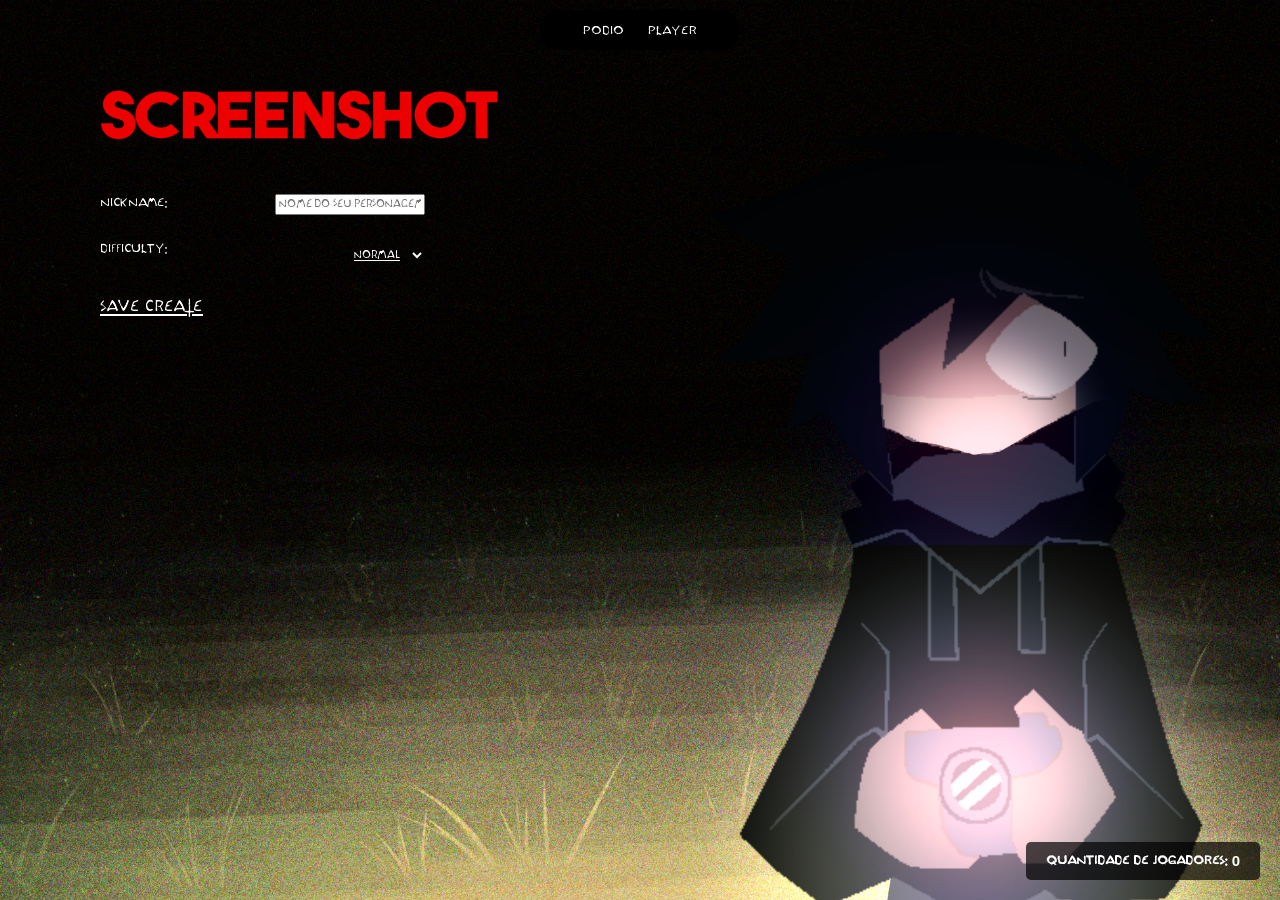
==== index.html @ 6f3b4bb9 "Update index.html" ====
<!DOCTYPE html>
<html lang="pt-br">

<head>
  <meta charset="UTF-8">
  <meta name="viewport" content="width=device-width, initial-scale=1.0">
  <title>screenshot</title>
  <link rel="stylesheet" href="css.css" type="text/css" media="all" />
  <script>
    alert("o javascript esta funcionando: " + window.innerWidth);
    if (window.matchMedia("(max-width:768px)").matches) {
      window.location.href = "bloqueio.html";
    }
  </script>
</head>

<body>
<header>
  <nav>
    <ul>
      <li><a href="PODIO.html">PODIO</a></li>
      <li><a href="index.html">PLAYER</a></li>
    </ul>
  </nav>
</header>

  <section class="boddy">

    <main class="container">

      <!--formulario de cadastro-->


      <section class="formulario">
        <div class="logo-container">
            <img src="logo.png" alt="logo" class="logo" />
          </div>
    
        <form id="formpersona">

          <div class="campo">
            <label for="nome">Nickname:</label>

            <input type="text" id="nome" placeholder="nome do seu personagem..." maxlength="10" required />
          </div>

          <div class="campo">

            <label for="difficulty">Difficulty:</label>
            <select id="difficulty" name="difficulty">
              <option value="Yuumiliy mode">Cry Baby</option>
              <option value="normal" selected>Normal</option>
              <option value="brutal">Brutal</option>
            </select>

          </div>
          <div class="campo">
           <button type="submit" class="blood">SAVE CREATE</button>
          </div>
          </button>

        </form>
      </section>


      <div id="contador-container">
        <strong id="play2">Quantidade de jogadores: <span id="contador"> 0 </span></strong>
      </div>

    </main>

    <div id="lista"></div>
  
  <audio id="musica" src="Audio/My game ost.mp3" loop></audio>

  <script src="javascript.js"></script>
</body>

</html>
---- css.css ----
body {
    margin: 0;
    height: 100vh;
    background-image: url('background.png');
    background-size: cover;
    background-position: center;
    overflow: hidden;
}

@font-face {
    font-family: 'MinhaFonte';
    src: url('outlast_2_game.otf') format('truetype');
    
}

#formpersona {
    display: flex;
    flex-direction: column;
    gap: 25px;
}

* {
    margin: 0;
    box-sizing: border-box;
    font-family: 'MinhaFonte';
    color: white;
}

.campo{
    width: 325px;
    display: flex;
    flex-wrap: wrap;
    justify-content: space-between;  
}

.boddy {
    width:500px;
    padding-top: 50px;
    padding-left: 100px;
}

input {
    width: 150px;
    color: rgb(0, 0, 0);
}


.blood {
    background: none;
    border: none;
    padding: 0;
    margin: 0;
    color: white;
    font-size: 20px;
    text-decoration: underline;
    cursor: pointer;

}

select {
    width: 75px;
    height: 30px;
    background-color: rgba(255, 0, 0, 0);
    text-decoration-line: underline;
    border: none;
    color: rgb(255, 253, 253);
}

select:focus {
    outline: none;
    border: none;
}

span {
    font-family: Arial, sans-serif;
    font-size: 15px;
}

option {
    background-color: rgb(0, 0, 0);
    color: white;
    border: none;
}

/*barra de mavegaçao*/

header {
    width: 100%;
    height: 40px;
    display: flex;
    padding-top: 10px;
    justify-content: center;
}

nav {
    width: 200px;
    height: 40px;
    background-color: #000000;
    border-radius: 20px;
    display: flex;
    justify-content: space-around;
}

ul {
    display: flex;
    list-style-type: none;
    padding: 0;
}

li {
  padding: 12px;
}

a {
    text-decoration: none;
    color: white;
}

a:hover {
    color: rgb(100, 100, 100);
    transition: 0.5s;
}

.blood:hover {
    color: rgb(255, 0, 0);
    transition: 0.5s;
}

img.logo {
    width: 400px;
    height: 50px;
    margin: 0 auto;  
}

/*espaçamento*/

.formulario {
    width: 400px;
    display: flex;
    flex-direction: column;
    gap: 50px;
}

section {
    margin-bottom: 25px;
}

#contador-container {
    position: fixed;
    bottom: 20px;
    right: 20px;
    background-color: rgba(0, 0, 0, 0.7);
    padding: 10px 20px;
    border-radius: 5px;
    font-size: 16px;
}

.card {
    margin-bottom: 20px;
}

sec {
    display: flex;
    flex-direction: row;
    flex-wrap: wrap;
}
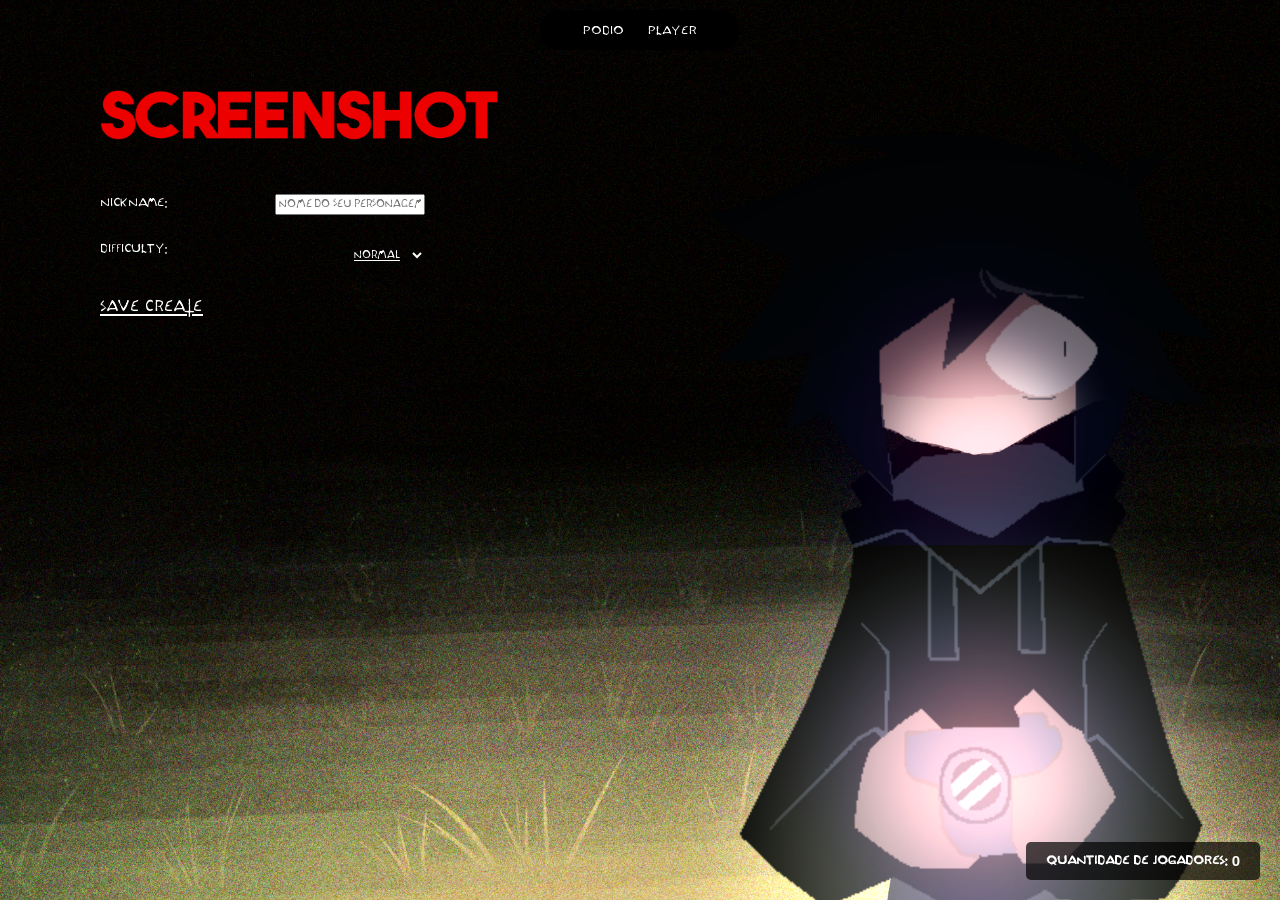
==== commit 88460141: "Update index.html" ====
--- a/index.html
+++ b/index.html
@@ -8,7 +8,7 @@
   <link rel="stylesheet" href="css.css" type="text/css" media="all" />
   <script>
     alert("o javascript esta funcionando: " + window.innerWidth);
-    if (window.matchMedia("(max-width:768px)").matches) {
+    if (window.matchMedia("(max-width:0px)").matches) {
       window.location.href = "bloqueio.html";
     }
   </script>
@@ -57,7 +57,6 @@
           <div class="campo">
            <button type="submit" class="blood">SAVE CREATE</button>
           </div>
-          </button>
 
         </form>
       </section>
--- a/css.css
+++ b/css.css
@@ -1,10 +1,17 @@
+html {
+    background-color: #000;
+}
+
 body {
     margin: 0;
-    height: 100vh;
+    min-height: 100vh;
+
     background-image: url('background.png');
+    background-repeat: no-repeat;
+    background-position: center top;
     background-size: cover;
-    background-position: center;
-    overflow: hidden;
+
+    overflow-x: hidden;
 }
 
 @font-face {
@@ -163,4 +170,4 @@
     display: flex;
     flex-direction: row;
     flex-wrap: wrap;
-}+}
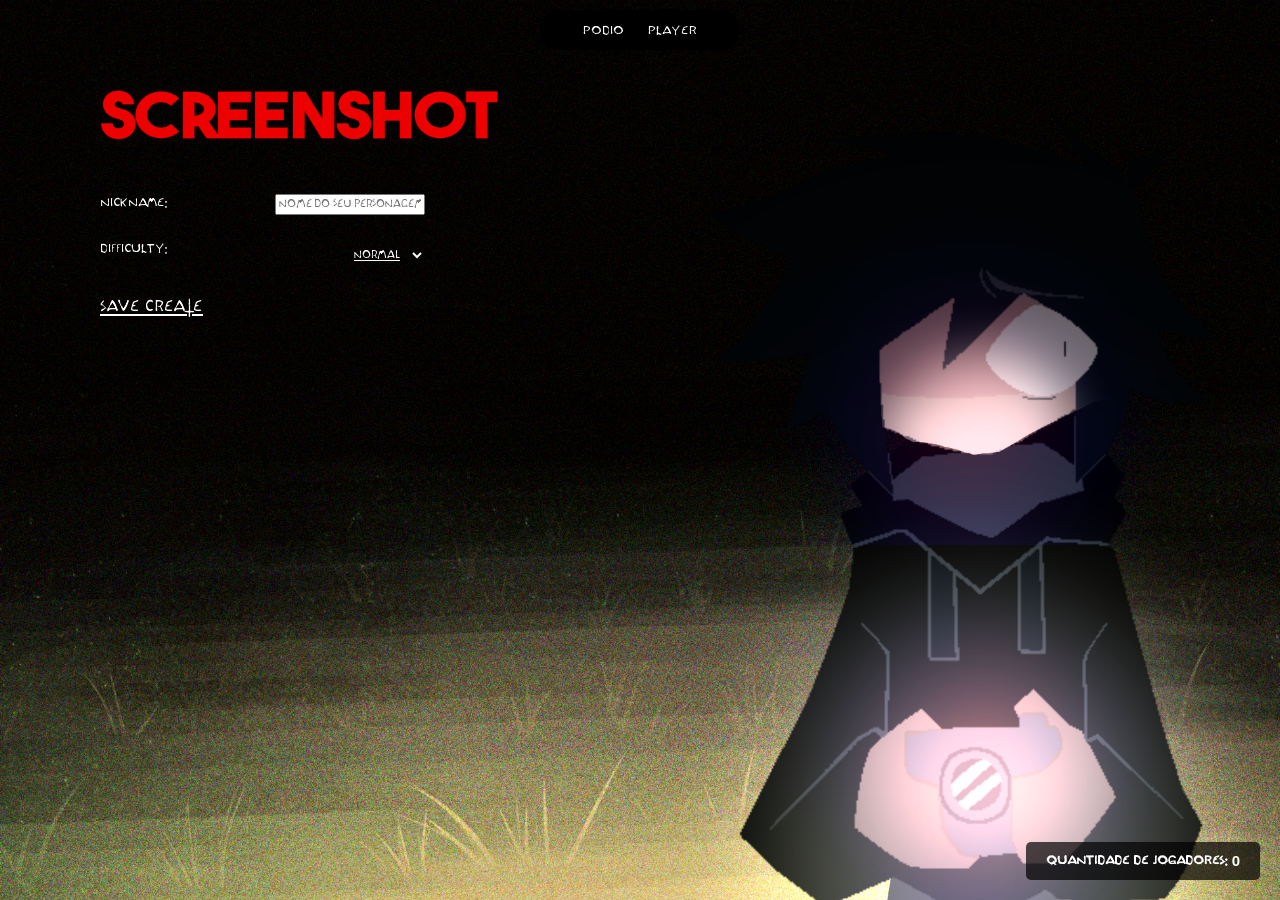
==== commit 524e642d: "Update index.html" ====
--- a/index.html
+++ b/index.html
@@ -7,8 +7,7 @@
   <title>screenshot</title>
   <link rel="stylesheet" href="css.css" type="text/css" media="all" />
   <script>
-    alert("o javascript esta funcionando: " + window.innerWidth);
-    if (window.matchMedia("(max-width:0px)").matches) {
+    if (window.matchMedia("(max-width:1000px)").matches) {
       window.location.href = "bloqueio.html";
     }
   </script>
--- a/css.css
+++ b/css.css
@@ -1,18 +1,15 @@
-html {
-    background-color: #000;
+body {  
+    margin: 0;  
+    min-height: 100vh;
+    font-family: 'MinhaFonte', system-ui;
+  
+    background-image: url(background.png);  
+    background-repeat: no-repeat;  
+    background-position: center;  
+    background-size: cover;  
+    background-attachment: fixed;
 }
 
-body {
-    margin: 0;
-    min-height: 100vh;
-
-    background-image: url('background.png');
-    background-repeat: no-repeat;
-    background-position: center top;
-    background-size: cover;
-
-    overflow-x: hidden;
-}
 
 @font-face {
     font-family: 'MinhaFonte';
